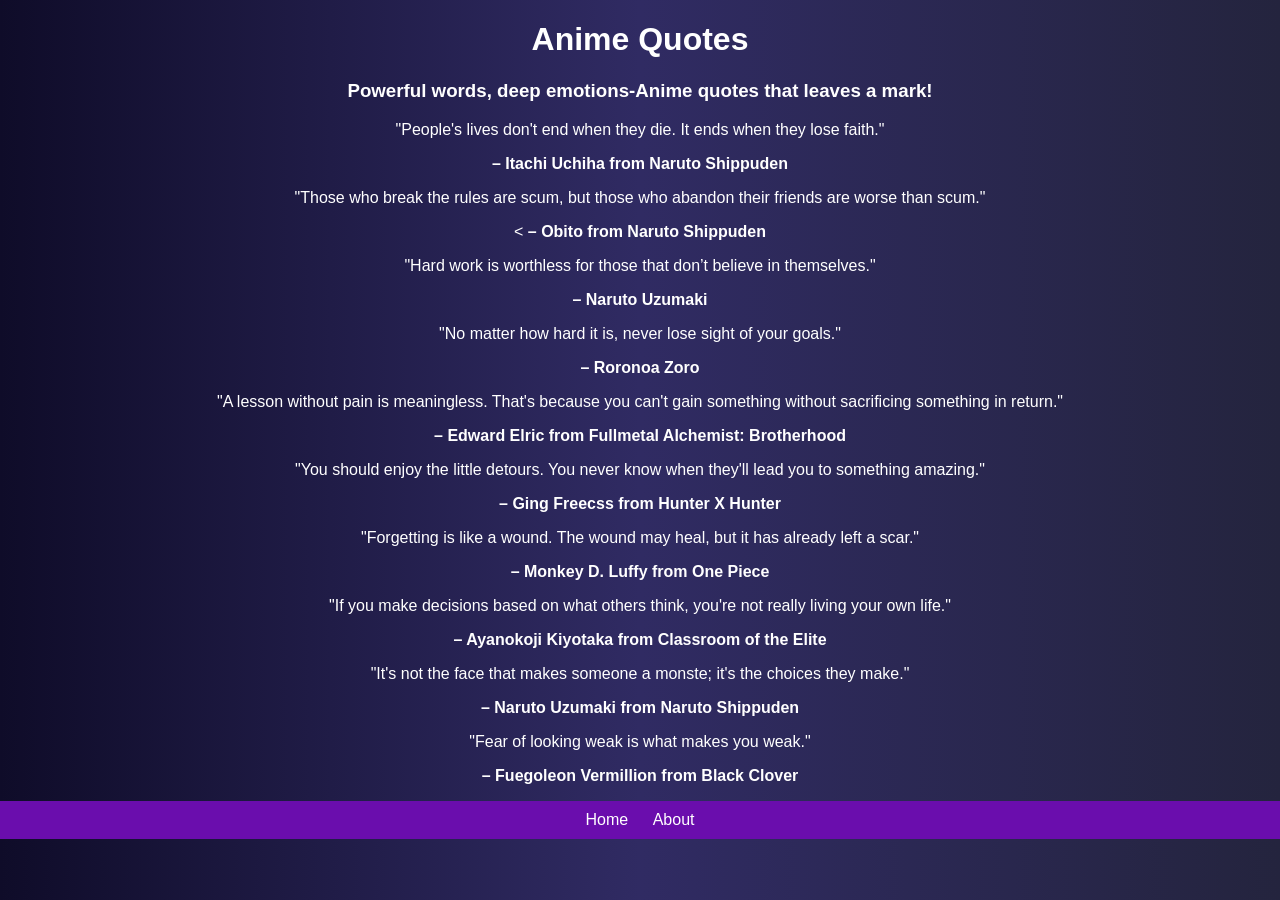
==== animeQuotes.html @ 70ec2fea "Create animeQuotes.html" ====
<!DOCTYPE html>
<html>
<head>
    <title>Anime Quotes</title>
    <link rel="stylesheet" href="style.css">
</head>

<body>

<h1>Anime Quotes</h1>
  
<h3>Powerful words, deep emotions-Anime quotes that leaves a mark!</h3>


<p>"People's lives don't end when they die. It ends when they lose faith."</p>
<p><strong>– Itachi Uchiha from Naruto Shippuden</strong></p>

<p>"Those who break the rules are scum, but those who abandon their friends are worse than scum."</p>
<p><<strong> – Obito from Naruto Shippuden</strong></p>

<p>"Hard work is worthless for those that don’t believe in themselves."</p>
<p><strong>– Naruto Uzumaki</strong></p>

<p>"No matter how hard it is, never lose sight of your goals."</p>
<p><strong>– Roronoa Zoro</strong></p>

<p>"A lesson without pain is meaningless. That's because you can't gain something without sacrificing something in return."</p>
<p><strong> – Edward Elric from Fullmetal Alchemist: Brotherhood</strong></p>
  
<p>"You should enjoy the little detours. You never know when they'll lead you to something amazing."</p>
<p><strong>– Ging Freecss from Hunter X Hunter</strong></p>
  
<p>"Forgetting is like a wound. The wound may heal, but it has already left a scar."</p>
<p><strong>– Monkey D. Luffy from One Piece</strong></p>
  
 <p>"If you make decisions based on what others think, you're not really living your own life."</p>
 <p><strong>– Ayanokoji Kiyotaka from Classroom of the Elite</strong></p>
  
 <p>"It's  not the face that makes someone a monste; it's  the choices they make."</p>
 <p><strong>– Naruto Uzumaki from Naruto Shippuden</strong></p>
  
  <p>"Fear of looking weak is what makes you weak."</p>
  <p><strong>– Fuegoleon Vermillion from Black Clover</strong> </p>

<nav>
    <a href="home.html">Home</a>
    <a href="aboutAnime.html">About</a>
</nav>

</body>
</html>
---- style.css ----
body {
    font-family: Arial;
    background: linear-gradient(to right, #0f0c29, #302b63, #24243e);
    color: white;
    text-align: center;
    margin: 0;
}

/* Navbar */
nav {
    background: #6a0dad;
    padding: 10px;
}

nav a {
    color: white;
    margin: 10px;
    text-decoration: none;
}

nav a:hover {
    color: #ffccff;
}

/* Register Page */
.container {
    background: rgba(0,0,0,0.8);
    padding: 30px;
    border-radius: 10px;
    width: 350px;
    margin: auto;
    margin-top: 100px;
    box-shadow: 0 0 15px #6a0dad;
}

input {
    width: 100%;
    padding: 8px;
    margin: 10px 0;
    border: none;
    border-radius: 5px;
}

button {
    width: 100%;
    padding: 10px;
    background: #6a0dad;
    color: white;
    border: none;
    cursor: pointer;
}

button:hover {
    background: #8a2be2;
}

.error {
    color: red;
    font-size: 12px;
}

/* List */
ul {
    text-align: left;
    width: 60%;
    margin: auto;
}
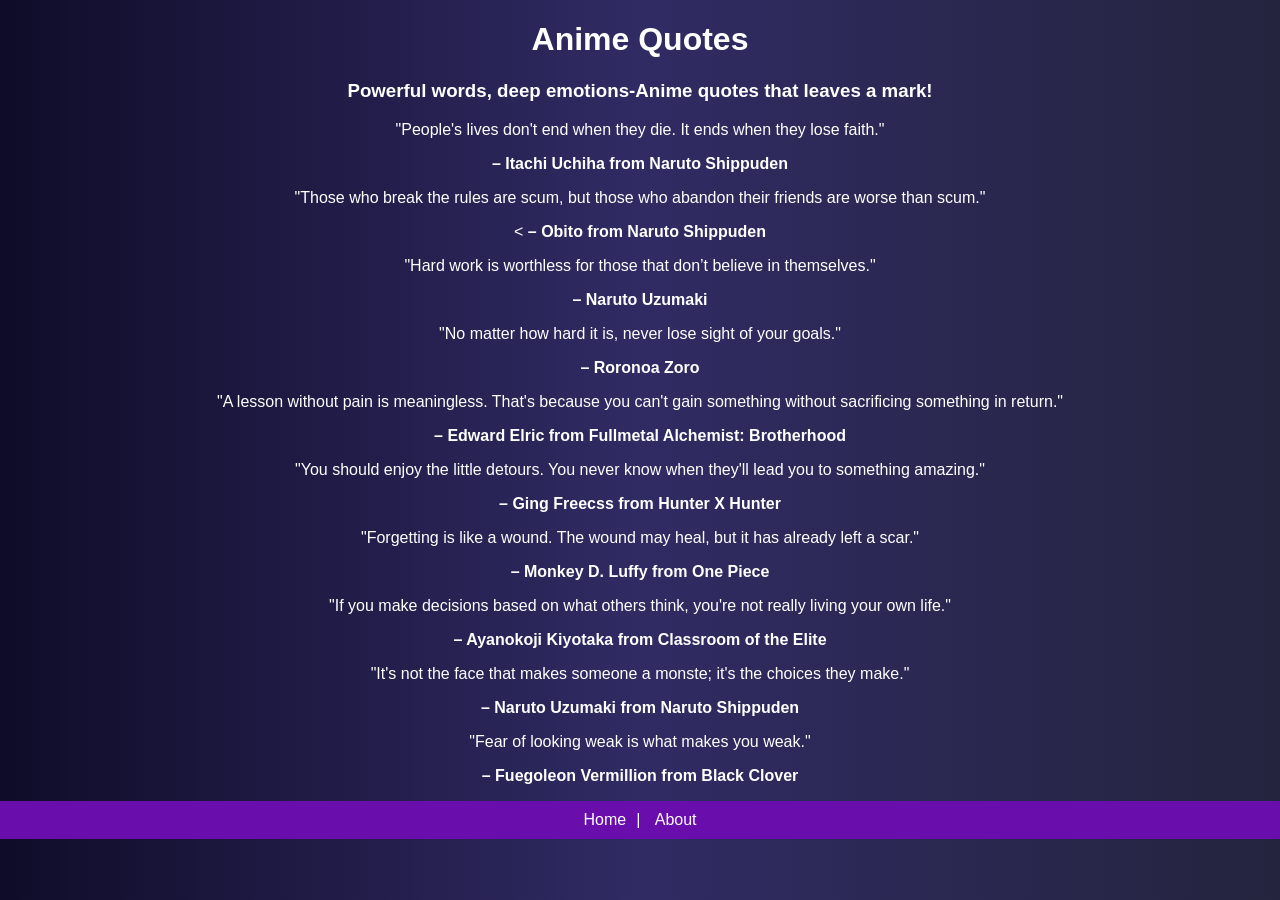
==== commit c3eea128: "Fix footer navigation formatting in animeQuotes.html" ====
--- a/animeQuotes.html
+++ b/animeQuotes.html
@@ -41,11 +41,11 @@
   
   <p>"Fear of looking weak is what makes you weak."</p>
   <p><strong>– Fuegoleon Vermillion from Black Clover</strong> </p>
-
+<footer>
 <nav>
-    <a href="home.html">Home</a>
+    <a href="home.html">Home</a>|
     <a href="aboutAnime.html">About</a>
 </nav>
-
+</footer>
 </body>
 </html>
